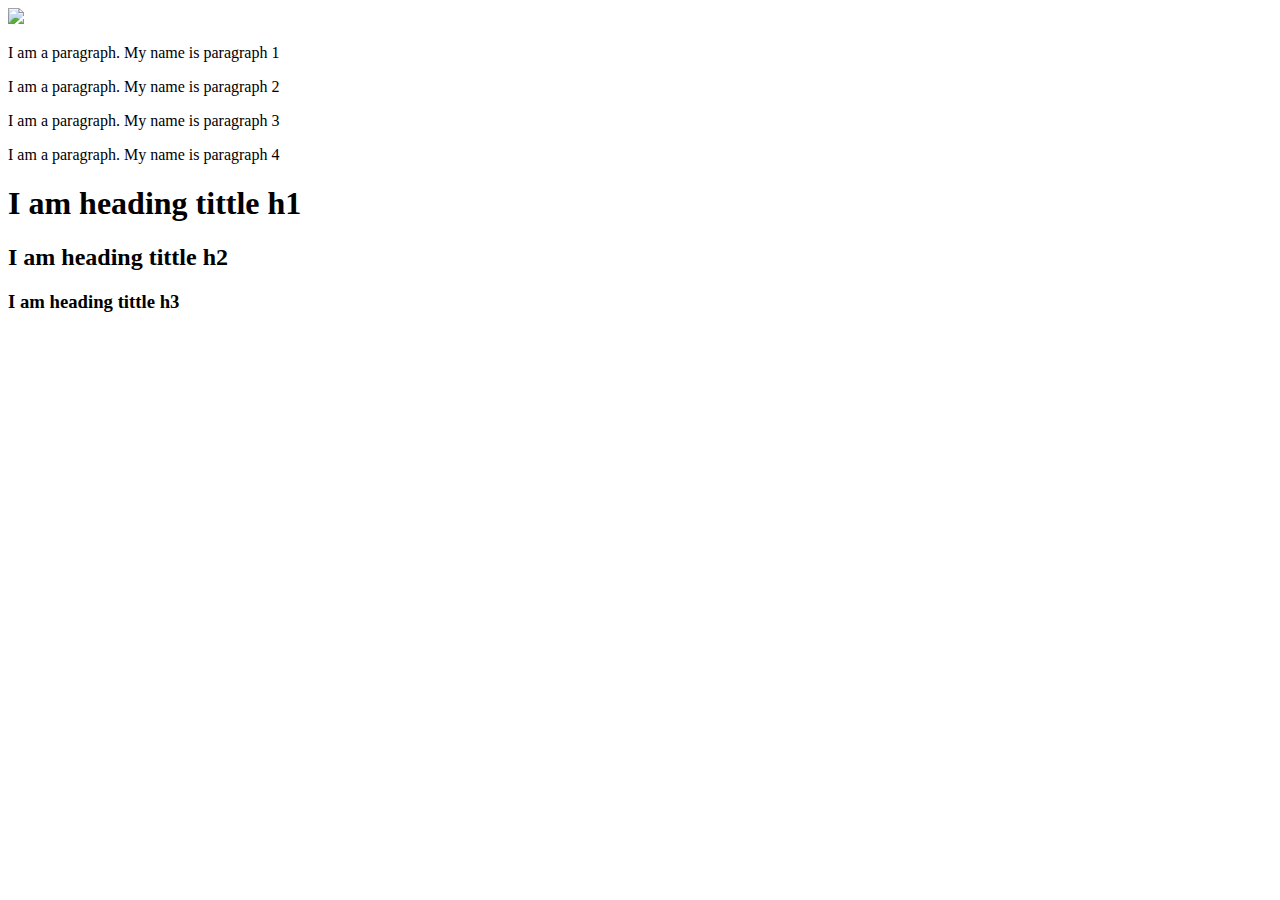
==== html_basic/index.html @ da902478 "Add clickable link" ====
<!DOCTYPE html>
<html lang="en">
<head>
    <meta charset="UTF-8">
    <meta name="viewport" content="width=device-width, initial-scale=1.0">
    <title>Document</title>
</head>
<body>

<a href="https://i.ibb.co/gTDZZT8/ALX-Logo-07.png" ><img src="https://i.ibb.co/gTDZZT8/ALX-Logo-07.png"></a>

    <p>I am a paragraph. My name is paragraph 1</p>
    <p>I am a paragraph. My name is paragraph 2</p>
    <p>I am a paragraph. My name is paragraph 3</p>
    <p>I am a paragraph. My name is paragraph 4</p>

    <h1>I am heading tittle h1</h1>
    <h2>I am heading tittle h2</h2>
    <h3>I am heading tittle h3</h3>
</body>
</html>
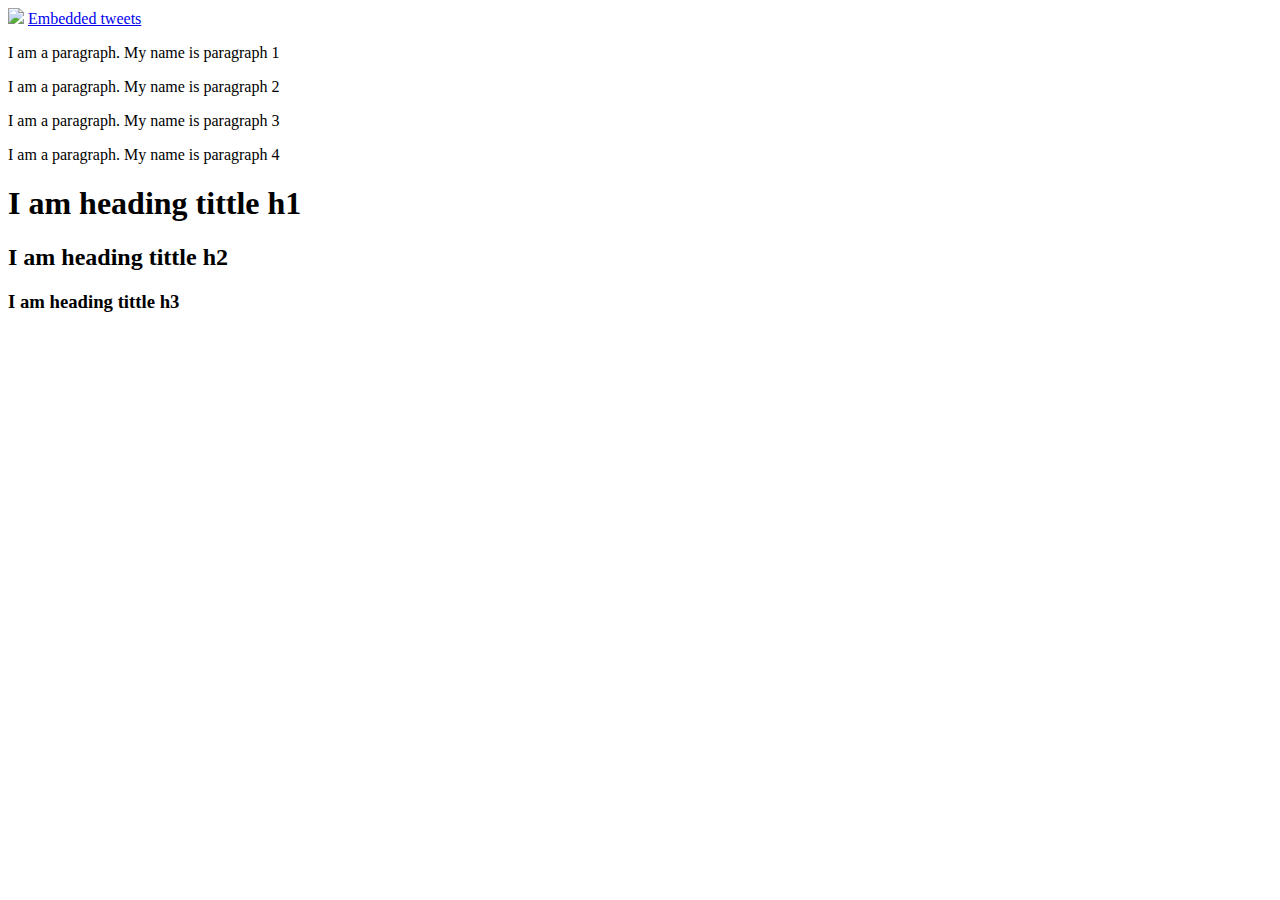
==== commit b52a68b5: "Add embedd tweet" ====
--- a/html_basic/index.html
+++ b/html_basic/index.html
@@ -7,7 +7,8 @@
 </head>
 <body>
 
-<a href="https://i.ibb.co/gTDZZT8/ALX-Logo-07.png" ><img src="https://i.ibb.co/gTDZZT8/ALX-Logo-07.png"></a>
+<a href="https://i.ibb.co/gTDZZT8/ALX-Logo-07.png" ><img src="https://i.ibb.co/gTDZZT8/ALX-Logo-07.png" target="_blank"></a>
+<a href="tweets.html">Embedded tweets</a>
 
     <p>I am a paragraph. My name is paragraph 1</p>
     <p>I am a paragraph. My name is paragraph 2</p>
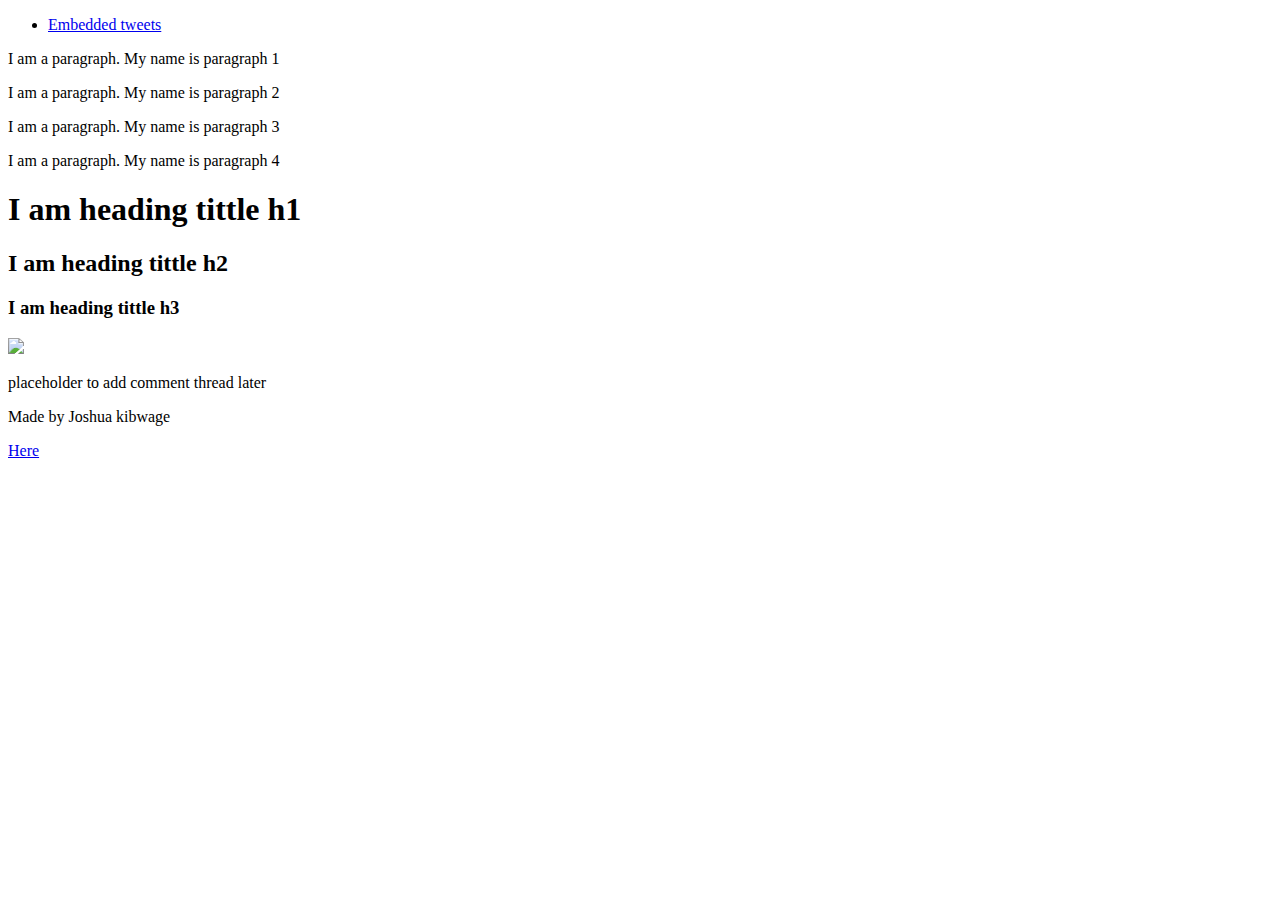
==== commit ecb0c09c: "Add cool website" ====
--- a/html_basic/index.html
+++ b/html_basic/index.html
@@ -6,17 +6,35 @@
     <title>Document</title>
 </head>
 <body>
+<header>
+    <ul>
+        <li><a href="tweets.html">Embedded tweets</a></li>
+    </ul>
+</header>
+<main>
+    <article>
+        
 
-<a href="https://i.ibb.co/gTDZZT8/ALX-Logo-07.png" ><img src="https://i.ibb.co/gTDZZT8/ALX-Logo-07.png" target="_blank"></a>
-<a href="tweets.html">Embedded tweets</a>
+        <p>I am a paragraph. My name is paragraph 1</p>
+        <p>I am a paragraph. My name is paragraph 2</p>
+        <p>I am a paragraph. My name is paragraph 3</p>
+        <p>I am a paragraph. My name is paragraph 4</p>
 
-    <p>I am a paragraph. My name is paragraph 1</p>
-    <p>I am a paragraph. My name is paragraph 2</p>
-    <p>I am a paragraph. My name is paragraph 3</p>
-    <p>I am a paragraph. My name is paragraph 4</p>
+        <h1>I am heading tittle h1</h1>
+        <h2>I am heading tittle h2</h2>
+        <h3>I am heading tittle h3</h3>
 
-    <h1>I am heading tittle h1</h1>
-    <h2>I am heading tittle h2</h2>
-    <h3>I am heading tittle h3</h3>
+        <a href="https://i.ibb.co/gTDZZT8/ALX-Logo-07.png" ><img src="https://i.ibb.co/gTDZZT8/ALX-Logo-07.png" target="_blank"></a>
+    </article>
+    <aside>
+        <p>placeholder to add comment thread later</p>
+       
+
+    </aside>
+</main>
+<footer>
+    <p>Made by Joshua kibwage</p> <a href="#" target="_blank">Here</a>
+
+</footer>
 </body>
 </html>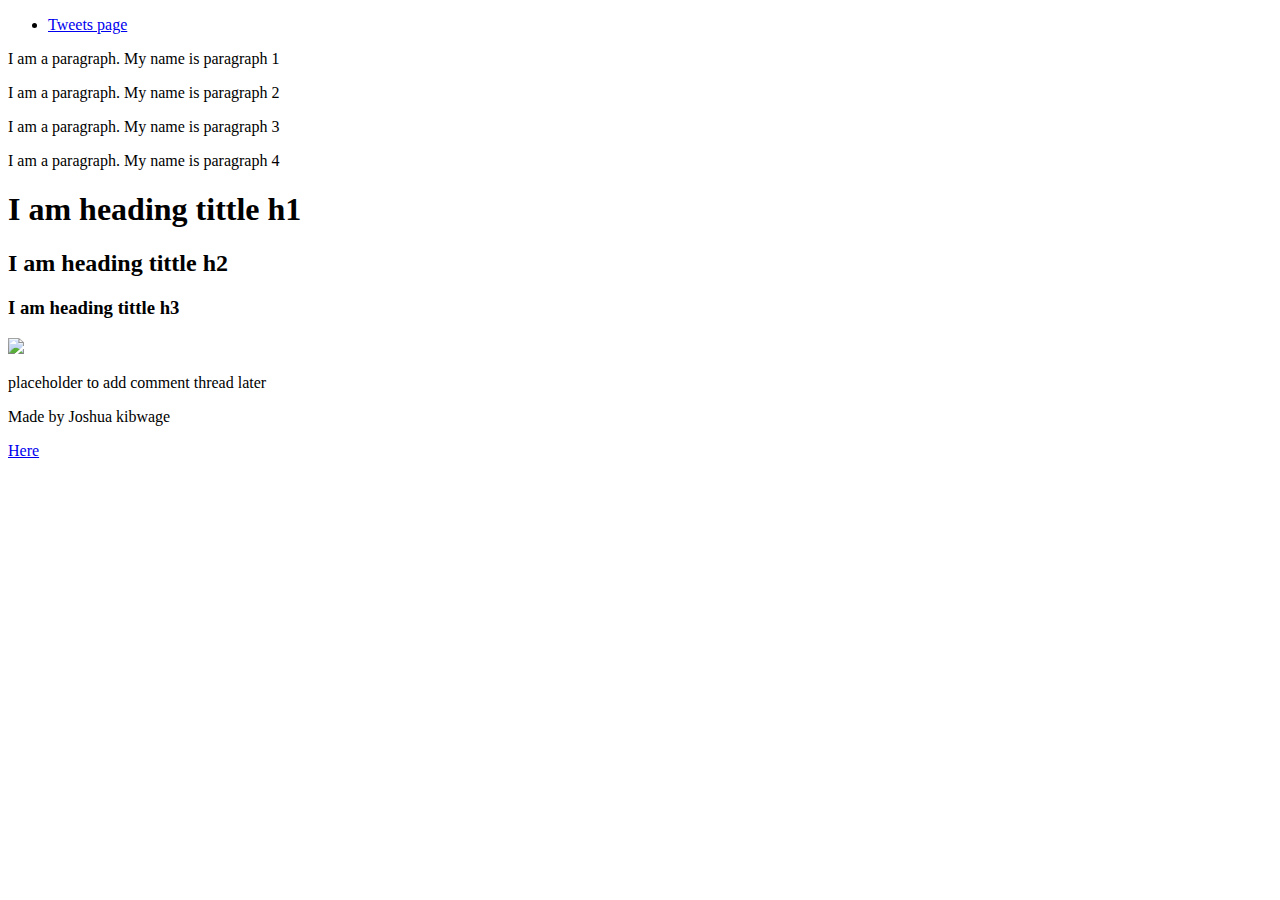
==== commit 023011b0: "Add link" ====
--- a/html_basic/index.html
+++ b/html_basic/index.html
@@ -8,13 +8,11 @@
 <body>
 <header>
     <ul>
-        <li><a href="tweets.html">Embedded tweets</a></li>
+        <li><a href="tweets.html">Tweets page</a></li>
     </ul>
 </header>
 <main>
     <article>
-        
-
         <p>I am a paragraph. My name is paragraph 1</p>
         <p>I am a paragraph. My name is paragraph 2</p>
         <p>I am a paragraph. My name is paragraph 3</p>
@@ -33,7 +31,7 @@
     </aside>
 </main>
 <footer>
-    <p>Made by Joshua kibwage</p> <a href="#" target="_blank">Here</a>
+    <p>Made by Joshua kibwage</p> <a href="https://www.w3.org/" target="_blank">Here</a>
 
 </footer>
 </body>
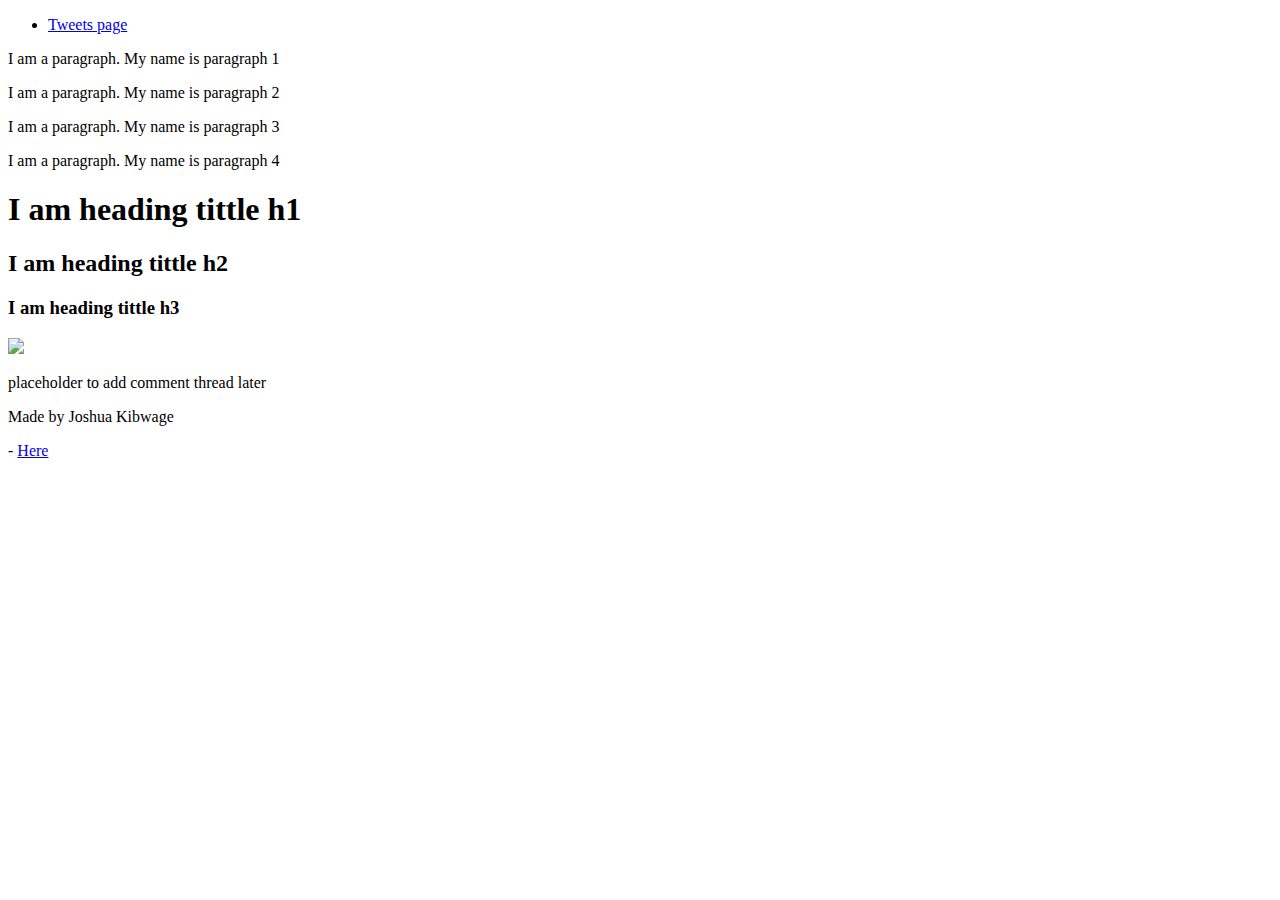
==== commit 3243c62d: "fixed footer" ====
--- a/html_basic/index.html
+++ b/html_basic/index.html
@@ -1,38 +1,38 @@
 <!DOCTYPE html>
 <html lang="en">
-<head>
-    <meta charset="UTF-8">
-    <meta name="viewport" content="width=device-width, initial-scale=1.0">
-    <title>Document</title>
-</head>
-<body>
-<header>
-    <ul>
-        <li><a href="tweets.html">Tweets page</a></li>
-    </ul>
-</header>
-<main>
-    <article>
-        <p>I am a paragraph. My name is paragraph 1</p>
-        <p>I am a paragraph. My name is paragraph 2</p>
-        <p>I am a paragraph. My name is paragraph 3</p>
-        <p>I am a paragraph. My name is paragraph 4</p>
+    <head>
+        <meta charset="UTF-8">
+        <meta name="viewport" content="width=device-width, initial-scale=1.0">
+        <title>Document</title>
+    </head>
+    <body>
+        <header>
+            <ul>
+                <li><a href="tweets.html">Tweets page</a></li>
+            </ul>
+        </header>
+        <main>
+            <article>
+                <p>I am a paragraph. My name is paragraph 1</p>
+                <p>I am a paragraph. My name is paragraph 2</p>
+                <p>I am a paragraph. My name is paragraph 3</p>
+                <p>I am a paragraph. My name is paragraph 4</p>
 
-        <h1>I am heading tittle h1</h1>
-        <h2>I am heading tittle h2</h2>
-        <h3>I am heading tittle h3</h3>
+                <h1>I am heading tittle h1</h1>
+                <h2>I am heading tittle h2</h2>
+                <h3>I am heading tittle h3</h3>
 
-        <a href="https://i.ibb.co/gTDZZT8/ALX-Logo-07.png" ><img src="https://i.ibb.co/gTDZZT8/ALX-Logo-07.png" target="_blank"></a>
-    </article>
-    <aside>
-        <p>placeholder to add comment thread later</p>
-       
+                <a href="https://i.ibb.co/gTDZZT8/ALX-Logo-07.png" ><img src="https://i.ibb.co/gTDZZT8/ALX-Logo-07.png" target="_blank"></a>
+            </article>
+            <aside>
+                <p>placeholder to add comment thread later</p>
+            
 
-    </aside>
-</main>
-<footer>
-    <p>Made by Joshua kibwage</p> <a href="https://www.w3.org/" target="_blank">Here</a>
+            </aside>
+        </main>
+        <footer>
+            <p>Made by Joshua Kibwage</p> - <a href="https://www.w3.org/" target="_blank">Here</a>
 
-</footer>
-</body>
+        </footer>
+    </body>
 </html>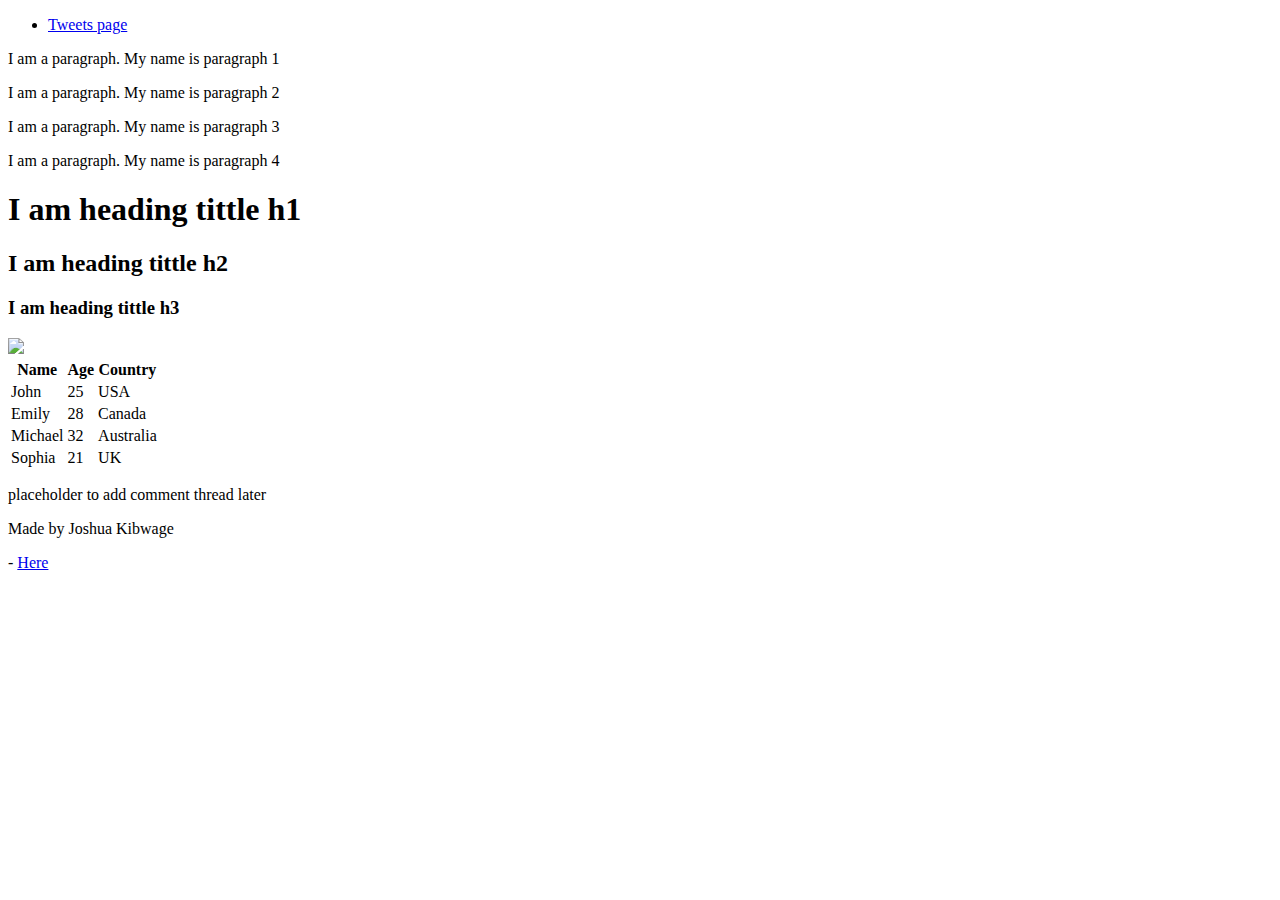
==== commit 9f450f89: "Add table" ====
--- a/html_basic/index.html
+++ b/html_basic/index.html
@@ -23,6 +23,36 @@
                 <h3>I am heading tittle h3</h3>
 
                 <a href="https://i.ibb.co/gTDZZT8/ALX-Logo-07.png" ><img src="https://i.ibb.co/gTDZZT8/ALX-Logo-07.png" target="_blank"></a>
+
+            <table>
+                <tr>
+                    <th>Name</th>
+                    <th>Age</th>
+                    <th>Country</th>
+                </tr>
+                <tr>
+                    <td>John</td>
+                    <td>25</td>
+                    <td>USA</td>
+                </tr>
+                <tr>
+                    <td>Emily</td>
+                    <td>28</td>
+                    <td>Canada</td>
+                </tr>
+                <tr>
+                    <td>Michael</td>
+                    <td>32</td>
+                    <td>Australia</td>
+                </tr>
+                <tr>
+                    <td>Sophia</td>
+                    <td>21</td>
+                    <td>UK</td>
+                </tr>
+
+            </table>
+
             </article>
             <aside>
                 <p>placeholder to add comment thread later</p>
